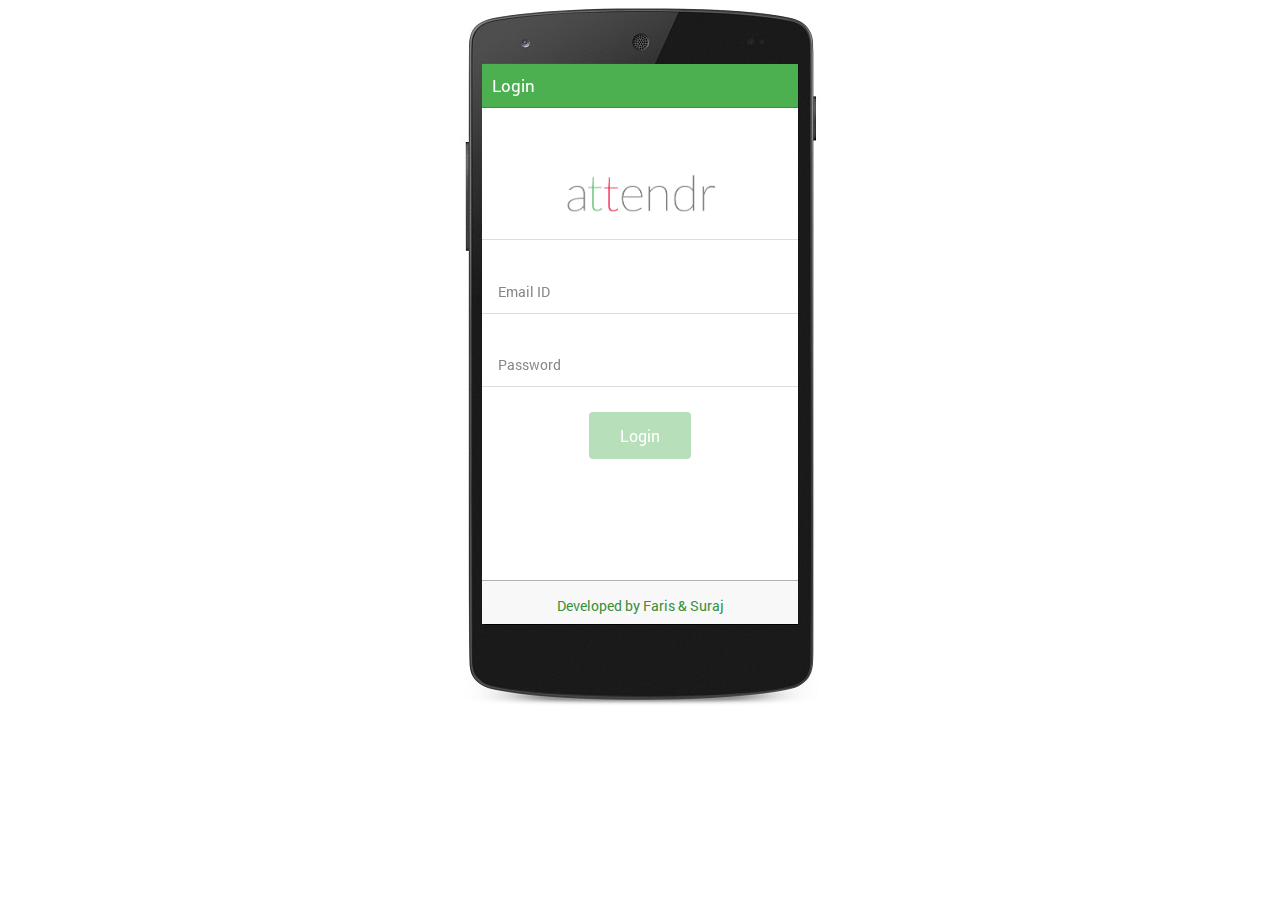
==== index.html @ 13fdf10c "first" ====
<!DOCTYPE html>
<html lang="en">
<head>
    <meta charset="UTF-8">
    <title>Attendr</title>
  <style>
    #over {
      background-image: url("android.jpg");
      background-repeat: no-repeat;
      height: 700px;
      width: 408px;
      position: relative;
      left: 50%;
      margin-left: -204px;
    }

    iframe {
      position: relative;
      left: 46px;
      top: 56px;
      height: 560px;
      width: 316px;
    }

  </style>
</head>
<body>
<div id="over">
  <iframe src="index2.html" frameborder="0"></iframe>
</div>
</body>
</html>
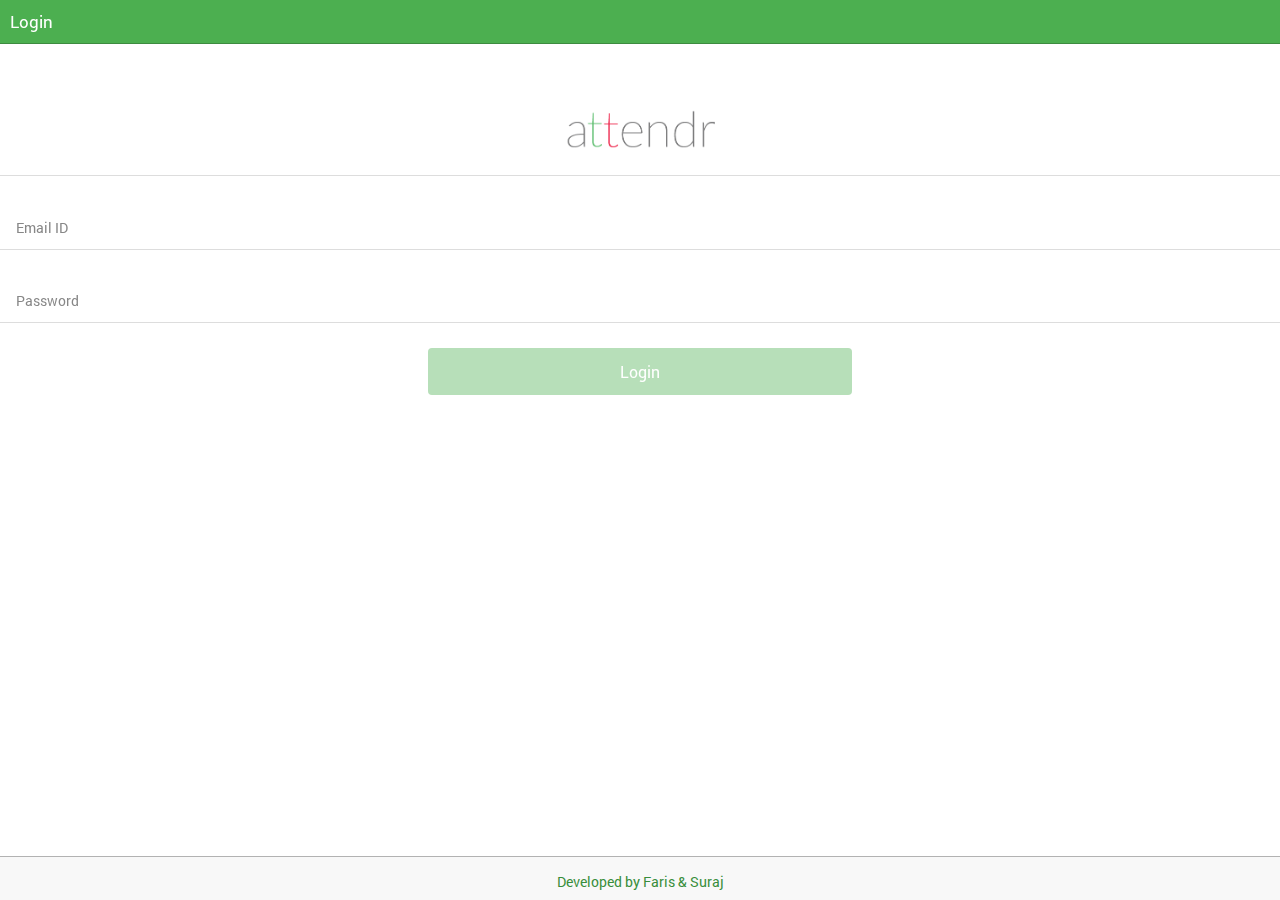
==== commit 151e8f55: "minor bug fixes" ====
--- a/index.html
+++ b/index.html
@@ -1,32 +1,27 @@
-<!DOCTYPE html>
-<html lang="en">
+<!doctype html>
+<html class="no-js">
 <head>
-    <meta charset="UTF-8">
-    <title>Attendr</title>
-  <style>
-    #over {
-      background-image: url("android.jpg");
-      background-repeat: no-repeat;
-      height: 700px;
-      width: 408px;
-      position: relative;
-      left: 50%;
-      margin-left: -204px;
-    }
+  <meta charset="utf-8">
+  <meta name="viewport" content="initial-scale=1, maximum-scale=1, user-scalable=no, width=device-width">
+  <title>Attendr</title>
+    <!-- Place favicon.ico and apple-touch-icon.png in the root directory -->
 
-    iframe {
-      position: relative;
-      left: 46px;
-      top: 56px;
-      height: 560px;
-      width: 316px;
-    }
+    <meta name="format-detection" content="telephone=no">
 
-  </style>
+    <!-- inject:app-styles:css --><link rel="stylesheet" href="styles/main-259e770cda.css"><!-- endinject -->
+    <!-- uncomment if using your own iconfont -->
+    <!-- <link rel="stylesheet" href="styles/own-icons.css"> -->
 </head>
-<body>
-<div id="over">
-  <iframe src="index2.html" frameborder="0"></iframe>
-</div>
+<body ng-app="Hazri">
+
+<ion-nav-bar class="bar-header bar-positive" align-title="left">
+</ion-nav-bar>
+<ion-nav-view></ion-nav-view>
+
+<!-- inject:vendor:js --><script src="vendor-7a8bfd3471.js"></script><!-- endinject -->
+<!-- inject:app:js --><script src="scripts/app-7d6dcfd27a.js"></script><!-- endinject -->
+
+<script src="cordova.js"></script>
+
 </body>
 </html>
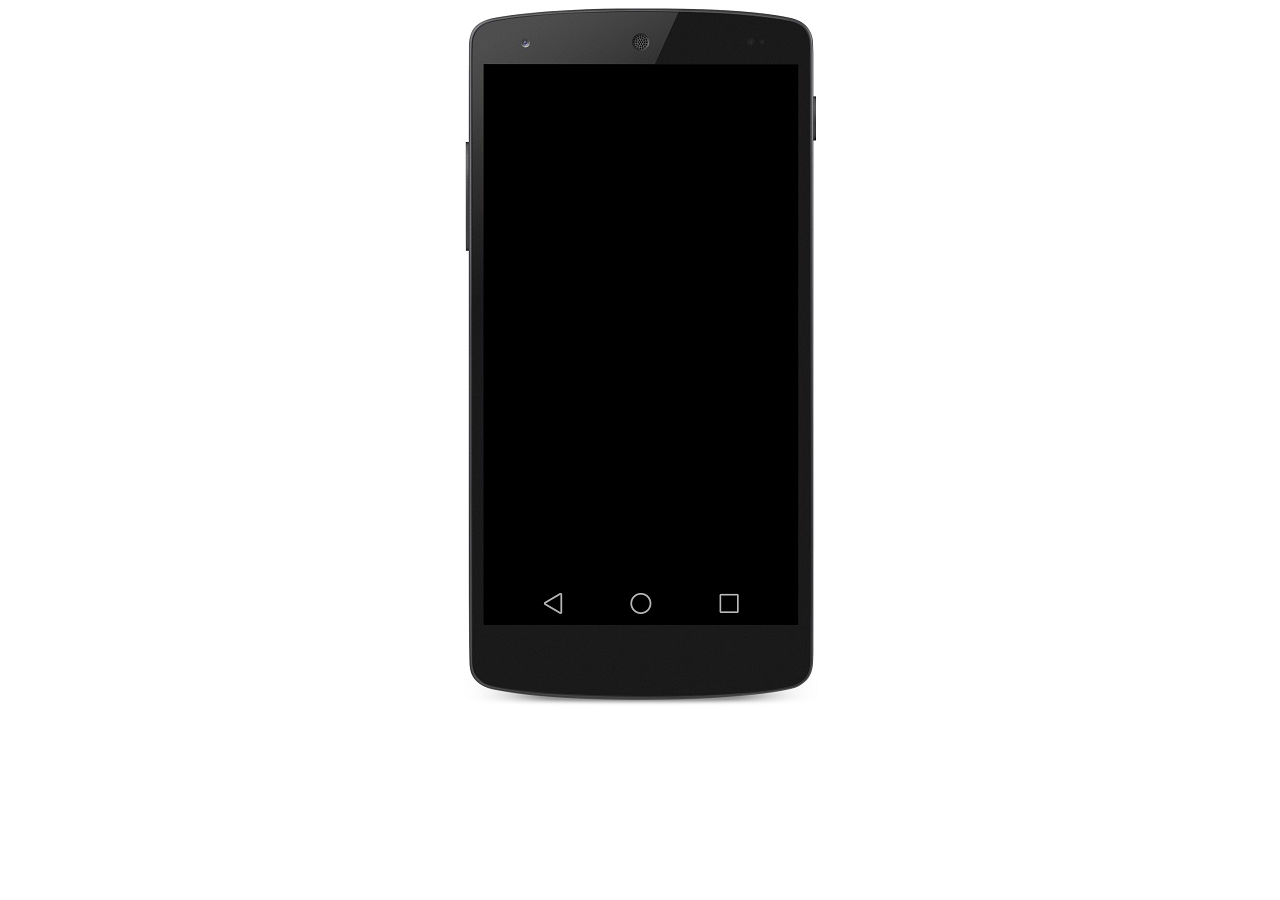
==== commit 38efee65: "index.html fix" ====
--- a/index.html
+++ b/index.html
@@ -1,27 +1,32 @@
-<!doctype html>
-<html class="no-js">
+<!DOCTYPE html>
+<html lang="en">
 <head>
-  <meta charset="utf-8">
-  <meta name="viewport" content="initial-scale=1, maximum-scale=1, user-scalable=no, width=device-width">
-  <title>Attendr</title>
-    <!-- Place favicon.ico and apple-touch-icon.png in the root directory -->
+    <meta charset="UTF-8">
+    <title>Attendr</title>
+  <style>
+    #over {
+      background-image: url("android.jpg");
+      background-repeat: no-repeat;
+      height: 700px;
+      width: 408px;
+      position: relative;
+      left: 50%;
+      margin-left: -204px;
+    }
 
-    <meta name="format-detection" content="telephone=no">
+    iframe {
+      position: relative;
+      left: 46px;
+      top: 56px;
+      height: 560px;
+      width: 316px;
+    }
 
-    <!-- inject:app-styles:css --><link rel="stylesheet" href="styles/main-259e770cda.css"><!-- endinject -->
-    <!-- uncomment if using your own iconfont -->
-    <!-- <link rel="stylesheet" href="styles/own-icons.css"> -->
+  </style>
 </head>
-<body ng-app="Hazri">
-
-<ion-nav-bar class="bar-header bar-positive" align-title="left">
-</ion-nav-bar>
-<ion-nav-view></ion-nav-view>
-
-<!-- inject:vendor:js --><script src="vendor-7a8bfd3471.js"></script><!-- endinject -->
-<!-- inject:app:js --><script src="scripts/app-7d6dcfd27a.js"></script><!-- endinject -->
-
-<script src="cordova.js"></script>
-
+<body>
+<div id="over">
+  <iframe src="index2.html" frameborder="0"></iframe>
+</div>
 </body>
-</html>
+</html>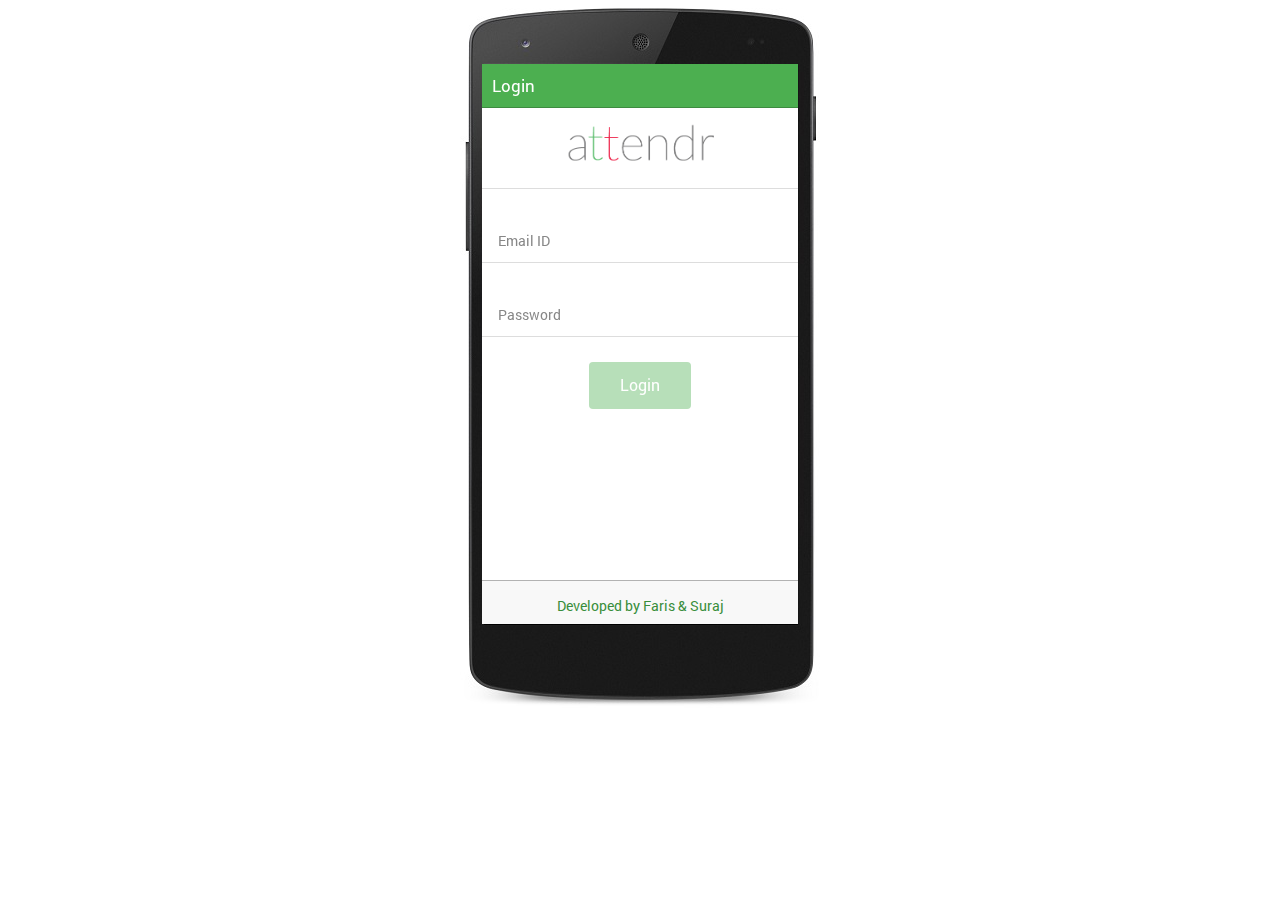
==== commit b5c32a0a: "changed db" ====
--- a/index.html
+++ b/index.html
@@ -26,7 +26,7 @@
 </head>
 <body>
 <div id="over">
-  <iframe src="index2.html" frameborder="0"></iframe>
+  <iframe src="www/index.html" frameborder="0"></iframe>
 </div>
 </body>
 </html>